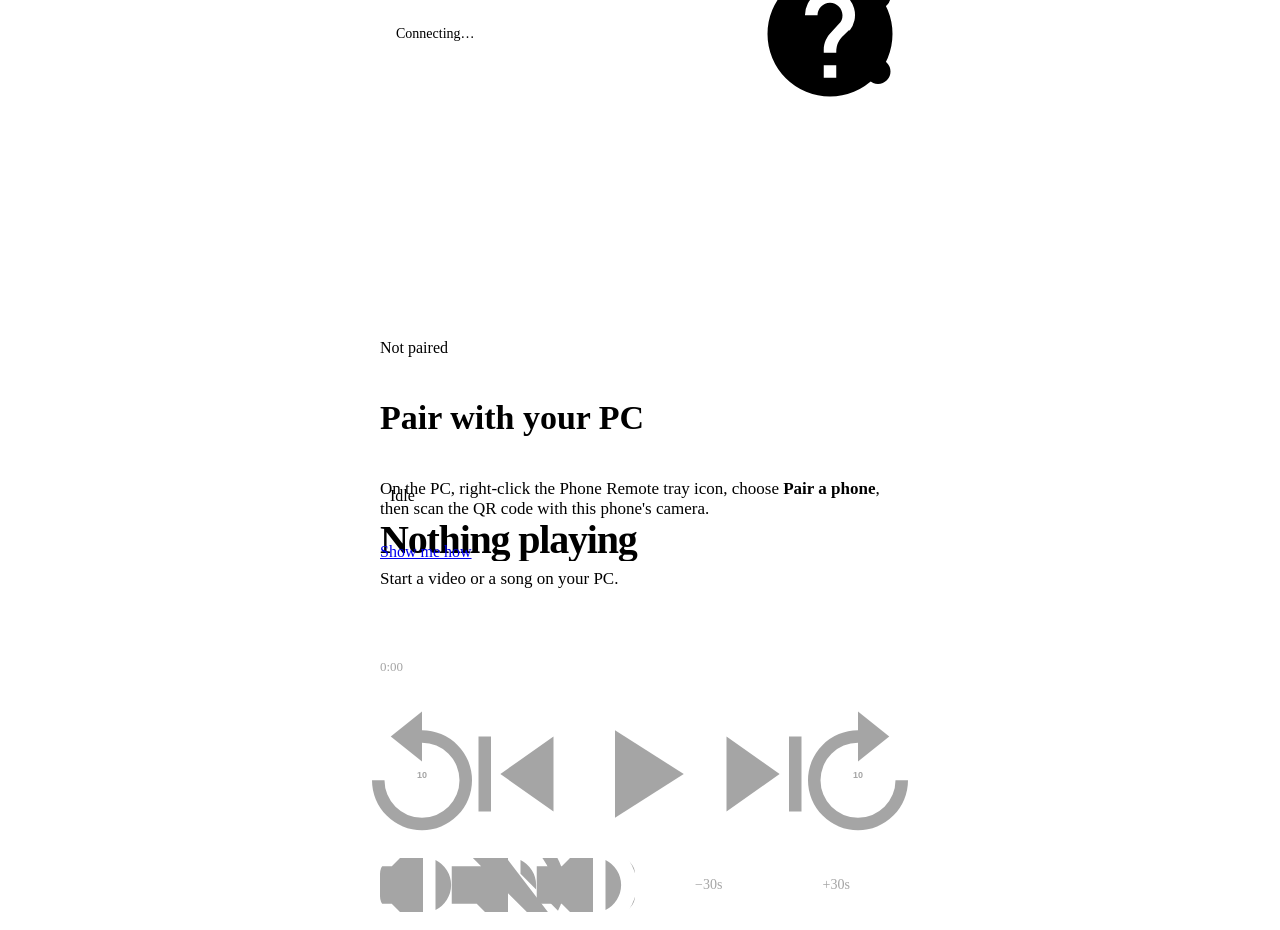
==== agent/web/index.html @ 9c072cfb "MPC-HC web-interface support (timeline, seek, play state), window-title names for audio-only players" ====
<!doctype html>
<html lang="en">
<head>
<meta charset="utf-8">
<meta name="viewport" content="width=device-width,initial-scale=1,viewport-fit=cover,user-scalable=no">
<meta name="theme-color" content="#15110e">
<title>Phone Remote</title>
<link rel="stylesheet" href="/base.css">
<style>
  html,body { height:100%; }
  body { display:flex; flex-direction:column; max-width:520px; margin:0 auto; user-select:none; touch-action:manipulation;
         padding:max(12px,env(safe-area-inset-top)) 22px max(18px,env(safe-area-inset-bottom)); }
  header { display:flex; align-items:center; justify-content:space-between; gap:8px; min-height:44px; }
  #status { display:flex; align-items:center; gap:8px; font-size:14px; font-weight:500; color:var(--ink-dim); min-width:0; }
  #status span:last-child { overflow:hidden; text-overflow:ellipsis; white-space:nowrap; }
  #dot { width:8px; height:8px; border-radius:50%; background:var(--bad); flex:none; transition:background .3s var(--ease); }
  #dot.on { background:var(--good); }
  .hdr-r { display:flex; gap:4px; align-items:center; }
  select { font:500 13px var(--font); background:var(--surface); color:var(--ink); border:0; border-radius:99px; padding:9px 12px; max-width:130px; }
  .ib { width:44px; height:44px; border-radius:50%; border:0; background:transparent; color:var(--ink-dim); display:grid; place-items:center; font-size:22px; text-decoration:none; }
  .ib:active { background:var(--surface); }

  .now { flex:1; display:flex; flex-direction:column; justify-content:flex-end; min-height:0; padding:8px 0 28px; }
  .app { display:flex; align-items:center; gap:10px; margin-bottom:14px; min-height:14px; }
  #title { font-size:clamp(30px,9vw,40px); font-weight:750; letter-spacing:-.03em; line-height:1.05; display:-webkit-box; -webkit-line-clamp:3; -webkit-box-orient:vertical; overflow:hidden; text-wrap:balance; }
  #artist { color:var(--ink-dim); margin-top:8px; font-size:17px; min-height:1.5em; overflow:hidden; text-overflow:ellipsis; white-space:nowrap; }
  .seek { margin-top:30px; }
  input[type=range] { -webkit-appearance:none; appearance:none; width:100%; height:30px; background:transparent; margin:0; }
  input[type=range]::-webkit-slider-runnable-track { height:4px; border-radius:4px; background:linear-gradient(to right,var(--accent) var(--p,0%),var(--surface-2) var(--p,0%)); }
  input[type=range]::-webkit-slider-thumb { -webkit-appearance:none; width:16px; height:16px; margin-top:-6px; border-radius:50%; background:var(--accent); border:0; transition:transform .15s var(--ease); }
  input[type=range]:active::-webkit-slider-thumb { transform:scale(1.35); }
  input[type=range]:disabled { opacity:.3; }
  .seek.none input, .seek.none .times { display:none; }
  #notl { display:none; color:var(--ink-dim); font-size:14px; padding:10px 0 14px; }
  .seek.none #notl { display:block; }
  .times { display:flex; justify-content:space-between; font-size:13px; color:var(--ink-dim); font-variant-numeric:tabular-nums; }

  .transport { display:grid; grid-template-columns:1fr 1fr 1.7fr 1fr 1fr; gap:10px; align-items:center; }
  .t { border:0; border-radius:20px; background:var(--surface); color:var(--ink); aspect-ratio:1; display:grid; place-items:center; font-size:24px; cursor:pointer; position:relative; transition:transform .12s var(--ease), background .15s var(--ease); }
  .t:active { transform:scale(.95); background:var(--surface-2); }
  .t .n { position:absolute; font-size:9px; font-weight:800; margin-top:2px; }
  .t.main { background:var(--accent); color:var(--on-accent); border-radius:50%; font-size:40px; }
  .t.main:active { background:var(--accent); filter:brightness(.92); }
  .tools { display:grid; grid-template-columns:1fr 1fr; gap:10px; margin-top:12px; }
  .grp { display:flex; background:var(--surface); border-radius:16px; overflow:hidden; }
  .grp button { flex:1; height:54px; border:0; background:transparent; color:var(--ink); font:600 14px var(--font); display:grid; place-items:center; font-size:20px; cursor:pointer; transition:background .15s var(--ease); }
  .grp button + button { border-left:1px solid var(--bg); }
  .grp button:active { background:var(--surface-2); }
  .grp button.txt { font-size:14px; }
  body.off .transport, body.off .tools, body.off .seek { opacity:.35; pointer-events:none; }
  .transport, .tools, .seek { transition:opacity .3s var(--ease); }

  #toast { position:fixed; left:50%; bottom:max(28px,env(safe-area-inset-bottom)); transform:translate(-50%,16px); background:var(--ink); color:var(--bg); padding:12px 18px; border-radius:14px; font-size:14px; font-weight:500; opacity:0; transition:.25s var(--ease); pointer-events:none; max-width:88vw; text-align:center; }
  #toast.show { opacity:1; transform:translate(-50%,0); }
  #menu { position:fixed; inset:0; display:none; background:rgba(10,7,4,.6); align-items:flex-end; justify-content:center; }
  #menu.show { display:flex; }
  .sheet { background:var(--surface); width:100%; max-width:520px; border-radius:26px 26px 0 0; padding:24px 22px max(24px,env(safe-area-inset-bottom)); animation:up .28s var(--ease); }
  @keyframes up { from { transform:translateY(30px); opacity:0; } }
  .sheet h3 { font-size:22px; } .sheet p { margin:4px 0 14px; color:var(--ink-dim); font-size:15px; }
  .sheet .btn { width:100%; justify-content:center; margin-top:8px; }
  .sheet .danger { color:var(--bad); }
  #gate { position:fixed; inset:0; background:var(--bg); display:none; flex-direction:column; justify-content:center; padding:32px 28px; gap:14px; max-width:520px; margin:0 auto; }
  #gate.show { display:flex; } #gate h2 { font-size:34px; } #gate p { color:var(--ink-dim); margin:0; font-size:17px; }
  #gate .btn { align-self:flex-start; margin-top:10px; }
</style>
</head>
<body class="off">
<svg width="0" height="0" style="position:absolute" aria-hidden="true">
  <symbol id="i-play" viewBox="0 0 24 24"><path d="M8 5v14l11-7z"/></symbol>
  <symbol id="i-pause" viewBox="0 0 24 24"><path d="M6 5h4v14H6zM14 5h4v14h-4z"/></symbol>
  <symbol id="i-prev" viewBox="0 0 24 24"><path d="M6 6h2v12H6zM9.5 12 18 18V6z"/></symbol>
  <symbol id="i-next" viewBox="0 0 24 24"><path d="M16 6h2v12h-2zM6 18l8.5-6L6 6z"/></symbol>
  <symbol id="i-back" viewBox="0 0 24 24"><path d="M12 5V2L7 6l5 4V7a6 6 0 1 1-6 6H4a8 8 0 1 0 8-8z"/></symbol>
  <symbol id="i-fwd" viewBox="0 0 24 24"><path d="M12 5V2l5 4-5 4V7a6 6 0 1 0 6 6h2a8 8 0 1 1-8-8z"/></symbol>
  <symbol id="i-volup" viewBox="0 0 24 24"><path d="M3 9v6h4l5 5V4L7 9zm13.5 3A4.5 4.5 0 0 0 14 8v8a4.5 4.5 0 0 0 2.5-4zM14 3.2v2.1a7 7 0 0 1 0 13.4v2.1a9 9 0 0 0 0-17.6z"/></symbol>
  <symbol id="i-voldn" viewBox="0 0 24 24"><path d="M3 9v6h4l5 5V4L7 9zm13.5 3A4.5 4.5 0 0 0 14 8v8a4.5 4.5 0 0 0 2.5-4z"/></symbol>
  <symbol id="i-mute" viewBox="0 0 24 24"><path d="M16.5 12A4.5 4.5 0 0 0 14 8v2.2l2.5 2.5c0-.2 0-.5 0-.7zM19 12c0 .9-.2 1.8-.5 2.6l1.5 1.5A9 9 0 0 0 21 12a9 9 0 0 0-7-8.8v2.1A7 7 0 0 1 19 12zM4.3 3 3 4.3 7.7 9H3v6h4l5 5v-6.7l4.2 4.2c-.7.5-1.4.9-2.2 1.1v2.1a9 9 0 0 0 3.6-1.8l2 2 1.3-1.3L12 8zM12 4 9.9 6.1 12 8.2z"/></symbol>
  <symbol id="i-help" viewBox="0 0 24 24"><path d="M12 2a10 10 0 1 0 0 20 10 10 0 0 0 0-20zm1 17h-2v-2h2zm2.100-7.700-.9.9c-.7.7-1.200 1.300-1.200 2.800h-2v-.5c0-1.100.5-2.100 1.200-2.800l1.200-1.300c.4-.3.600-.8.600-1.400 0-1.100-.9-2-2-2s-2 .9-2 2H8a4 4 0 1 1 7.100 2.500z"/></symbol>
  <symbol id="i-more" viewBox="0 0 24 24"><path d="M12 8a2 2 0 1 0 0-4 2 2 0 0 0 0 4zm0 2a2 2 0 1 0 0 4 2 2 0 0 0 0-4zm0 6a2 2 0 1 0 0 4 2 2 0 0 0 0-4z"/></symbol>
</svg>

<header>
  <div id="status"><span id="dot"></span><span id="stxt">Connecting…</span></div>
  <div class="hdr-r">
    <select id="players" aria-label="Player" style="display:none"></select>
    <a class="ib" href="/guide" aria-label="Guide"><svg class="i"><use href="#i-help"/></svg></a>
    <button class="ib" id="more" aria-label="Menu"><svg class="i"><use href="#i-more"/></svg></button>
  </div>
</header>

<section class="now">
  <div class="app"><span class="eq" id="eq"><i></i><i></i><i></i><i></i></span><span class="kicker" id="app">Idle</span></div>
  <div id="title">Nothing playing</div>
  <div id="artist">Start a video or a song on your PC.</div>
  <div class="seek" id="seek">
    <div id="notl">This app does not share progress.</div>
    <input id="bar" type="range" min="0" max="1" value="0" step="1" disabled aria-label="Seek">
    <div class="times"><span id="cur">0:00</span><span id="dur"></span></div>
  </div>
</section>

<div class="transport">
  <button class="t" data-c="seek" data-d="-10" aria-label="Back 10 seconds"><svg class="i"><use href="#i-back"/></svg><span class="n">10</span></button>
  <button class="t" data-c="prev" aria-label="Previous"><svg class="i"><use href="#i-prev"/></svg></button>
  <button class="t main" id="pp" data-c="play_pause" aria-label="Play or pause"><svg class="i"><use href="#i-play"/></svg></button>
  <button class="t" data-c="next" aria-label="Next"><svg class="i"><use href="#i-next"/></svg></button>
  <button class="t" data-c="seek" data-d="10" aria-label="Forward 10 seconds"><svg class="i"><use href="#i-fwd"/></svg><span class="n">10</span></button>
</div>
<div class="tools">
  <div class="grp">
    <button data-c="volume" data-d="-2" data-repeat aria-label="Volume down"><svg class="i"><use href="#i-voldn"/></svg></button>
    <button data-c="mute" aria-label="Mute"><svg class="i"><use href="#i-mute"/></svg></button>
    <button data-c="volume" data-d="2" data-repeat aria-label="Volume up"><svg class="i"><use href="#i-volup"/></svg></button>
  </div>
  <div class="grp">
    <button class="txt" data-c="seek" data-d="-30" aria-label="Back 30 seconds">−30s</button>
    <button class="txt" data-c="seek" data-d="30" aria-label="Forward 30 seconds">+30s</button>
  </div>
</div>

<div id="toast" role="status"></div>
<div id="menu"><div class="sheet">
  <h3 id="mhost">This PC</h3><p>Connected over your local network. <span id="mver"></span></p>
  <a class="btn" href="/guide" style="width:100%;justify-content:center">Guide: how it works</a>
  <button class="btn" id="reconnect">Reconnect</button>
  <button class="btn danger" id="forget">Forget this PC</button>
  <button class="btn" id="close">Close</button>
</div></div>
<div id="gate">
  <span class="kicker">Not paired</span>
  <h2>Pair with your PC</h2>
  <p>On the PC, right-click the Phone Remote tray icon, choose <b>Pair a phone</b>, then scan the QR code with this phone's camera.</p>
  <a class="btn primary" href="/guide">Show me how</a>
</div>

<script>
(() => {
  const $ = id => document.getElementById(id);
  const KEY = 'pr.token';
  let token = null;
  try {
    const m = /[#&]k=([^&]+)/.exec(location.hash);
    if (m) { localStorage.setItem(KEY, m[1]); history.replaceState(null, '', location.pathname); }
    token = localStorage.getItem(KEY);
  } catch (e) {}
  if (!token) { $('gate').classList.add('show'); return; }

  let rejected = false, ws, state = null, recvAt = 0, retry = 500, seeking = false, hb, toastT;
  const fmt = ms => { const s = Math.max(0, Math.floor(ms / 1000)); const h = Math.floor(s / 3600);
    const m = Math.floor(s % 3600 / 60), x = String(s % 60).padStart(2, '0');
    return h ? `${h}:${String(m).padStart(2,'0')}:${x}` : `${m}:${x}`; };
  const cur = () => state && state.players.find(p => p.id === state.current);
  const buzz = n => navigator.vibrate && navigator.vibrate(n);
  const toast = t => { const el = $('toast'); el.textContent = t; el.classList.add('show'); clearTimeout(toastT); toastT = setTimeout(() => el.classList.remove('show'), 2600); };
  const setStatus = (on, t) => { $('dot').classList.toggle('on', on); $('stxt').textContent = t; document.body.classList.toggle('off', !on); };
  const setIcon = (btn, id) => btn.querySelector('use').setAttribute('href', '#' + id);

  function connect() {
    setStatus(false, 'Connecting…');
    ws = new WebSocket(`ws://${location.host}/ws`);
    ws.onopen = () => ws.send(JSON.stringify({ t: 'auth', token }));
    ws.onmessage = e => {
      const m = JSON.parse(e.data);
      if (m.t === 'auth') {
        if (m.ok) { retry = 500; clearInterval(hb); hb = setInterval(() => send({ t: 'ping' }), 15000); }
        else {
          // Only a wrong secret unpairs; a lockout is temporary and must not wipe a valid pairing.
          rejected = true;
          if (m.err === 'bad token') { $('gate').classList.add('show'); localStorage.removeItem(KEY); }
          else setStatus(false, 'Locked out, retry in a minute');
          ws.close();
        }
      } else if (m.t === 'state') { state = m; recvAt = performance.now(); setStatus(true, m.host); render(true); }
      else if (m.t === 'ack' && !m.ok) { buzz(80); toast(m.err || 'That did not work'); }
    };
    ws.onclose = () => {
      clearInterval(hb);
      if (rejected) { rejected = false; if ($('gate').classList.contains('show')) return; retry = 60000; }
      else setStatus(false, 'Reconnecting…');
      setTimeout(connect, retry); retry = Math.min(retry * 1.6, 5000);
    };
    ws.onerror = () => ws.close();
  }
  const send = o => ws && ws.readyState === 1 && ws.send(JSON.stringify(o));

  function render(full) {
    const p = cur();
    if (full) {
      const sel = $('players');
      const ids = state.players.map(pl => pl.id).join('|');
      if (sel.dataset.ids !== ids) {   // rebuilding every push would close the open dropdown
        sel.dataset.ids = ids;
        sel.innerHTML = '';
        state.players.forEach(pl => { const o = document.createElement('option'); o.value = pl.id; o.textContent = pl.app; sel.appendChild(o); });
      }
      if (document.activeElement !== sel && state.current) sel.value = state.current;
      sel.style.display = state.players.length > 1 ? '' : 'none';
      $('title').textContent = p ? (p.title || p.app) : 'Nothing playing';
      $('artist').textContent = p ? p.artist : 'Start a video or a song on your PC.';
      $('app').textContent = p ? p.app + (p.playing ? ' · playing' : ' · paused') : 'Idle';
      $('eq').classList.toggle('on', !!(p && p.playing));
      setIcon($('pp'), p && p.playing ? 'i-pause' : 'i-play');
      $('bar').disabled = !p || !p.can_seek;
      $('bar').max = p ? Math.max(1, p.dur_ms) : 1;
      $('dur').textContent = p && p.dur_ms > 0 ? fmt(p.dur_ms) : '';
      $('seek').classList.toggle('none', !!p && !p.can_seek && p.dur_ms === 0);
      $('mhost').textContent = state.host;
      $('mver').textContent = 'Agent v' + (state.version || '?');
    }
    if (p && !seeking) {
      const pos = Math.min(p.dur_ms, p.pos_ms + (p.playing ? performance.now() - recvAt : 0));
      $('bar').value = pos; $('cur').textContent = fmt(pos);
      $('bar').style.setProperty('--p', p.dur_ms > 0 ? (100 * pos / p.dur_ms) + '%' : '0%');
    } else if (!p) { $('bar').value = 0; $('cur').textContent = '0:00'; $('bar').style.setProperty('--p', '0%'); }
  }
  setInterval(() => state && render(false), 250);

  // Buttons; volume repeats while held.
  let rep;
  const fire = b => {
    buzz(15);
    const c = b.dataset.c, d = +b.dataset.d;
    if (c === 'seek') send({ t: 'cmd', c: 'seek_rel', d });
    else if (c === 'volume') send({ t: 'cmd', c: 'volume', d });
    else send({ t: 'cmd', c });
  };
  document.addEventListener('pointerdown', e => {
    const b = e.target.closest('button[data-c]'); if (!b) return;
    fire(b);
    if (b.hasAttribute('data-repeat')) { clearInterval(rep); rep = setTimeout(() => { rep = setInterval(() => fire(b), 140); }, 350); }
  });
  ['pointerup', 'pointercancel', 'pointerleave'].forEach(ev => document.addEventListener(ev, () => { clearTimeout(rep); clearInterval(rep); }));

  $('players').onchange = e => send({ t: 'cmd', c: 'select', id: e.target.value });
  const bar = $('bar');
  bar.oninput = () => { seeking = true; $('cur').textContent = fmt(+bar.value); bar.style.setProperty('--p', (100 * bar.value / bar.max) + '%'); };
  bar.onchange = () => { send({ t: 'cmd', c: 'seek_abs', pos_ms: +bar.value }); setTimeout(() => seeking = false, 700); };

  $('more').onclick = () => $('menu').classList.add('show');
  $('close').onclick = () => $('menu').classList.remove('show');
  $('menu').onclick = e => { if (e.target.id === 'menu') $('menu').classList.remove('show'); };
  $('reconnect').onclick = () => { $('menu').classList.remove('show'); if (ws) ws.close(); };
  $('forget').onclick = () => { localStorage.removeItem(KEY); location.reload(); };
  document.addEventListener('visibilitychange', () => { if (!document.hidden && ws && ws.readyState > 1) connect(); });
  connect();
})();
</script>
</body>
</html>
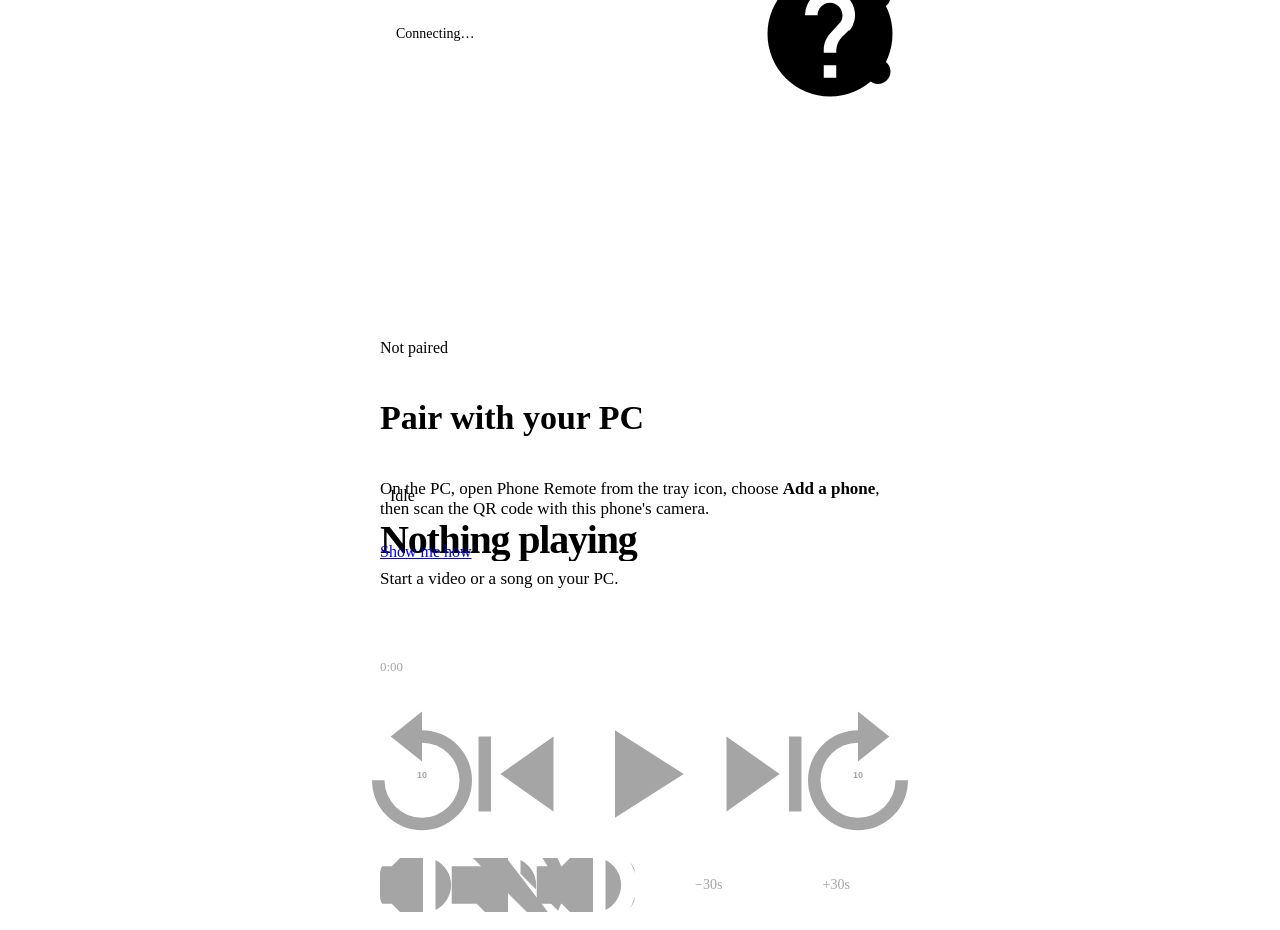
==== commit a4879c7e: "Phase A: per-phone keys with PC approval, desktop dashboard (app-style window), loopback hardening, " ====
--- a/agent/web/index.html
+++ b/agent/web/index.html
@@ -127,25 +127,41 @@
   <button class="btn" id="close">Close</button>
 </div></div>
 <div id="gate">
-  <span class="kicker">Not paired</span>
-  <h2>Pair with your PC</h2>
-  <p>On the PC, right-click the Phone Remote tray icon, choose <b>Pair a phone</b>, then scan the QR code with this phone's camera.</p>
+  <span class="kicker" id="gk">Not paired</span>
+  <h2 id="gh">Pair with your PC</h2>
+  <p id="gp">On the PC, open Phone Remote from the tray icon, choose <b>Add a phone</b>, then scan the QR code with this phone's camera.</p>
   <a class="btn primary" href="/guide">Show me how</a>
 </div>
 
 <script>
 (() => {
   const $ = id => document.getElementById(id);
-  const KEY = 'pr.token';
-  let token = null;
+  // ---- identity: this phone's id + its own key (once the PC owner has approved it) ----
+  const rnd = () => Array.from(crypto.getRandomValues(new Uint8Array(9)), b => b.toString(36).padStart(2, '0')).join('');
+  const q = {};
+  (location.hash.slice(1).split('&')).forEach(kv => { const i = kv.indexOf('='); if (i > 0) q[kv.slice(0, i)] = decodeURIComponent(kv.slice(i + 1)); });
+  const bridge = window.AndroidBridge;
+  let retryNow = false, legacy = null, deviceId = null, token = null, pairCode = null, triedLegacy = false;
+  const ua = navigator.userAgent, model = (/Android [\d.]+; ([^)]+)\)/.exec(ua) || [])[1];
+  const deviceName = q.dn || (model && model.replace(/ Build.*/, '')) || (/iPhone|iPad/.test(ua) ? 'iPhone' : 'Browser');
   try {
-    const m = /[#&]k=([^&]+)/.exec(location.hash);
-    if (m) { localStorage.setItem(KEY, m[1]); history.replaceState(null, '', location.pathname); }
-    token = localStorage.getItem(KEY);
+    deviceId = q.dev || localStorage.getItem('pr.dev');
+    if (!deviceId) { deviceId = rnd(); }
+    localStorage.setItem('pr.dev', deviceId);
+    if (q.k && q.mode === 'auth') token = q.k;
+    else if (q.k) pairCode = q.k;
+    else token = localStorage.getItem('pr.tok');
+    if (!token && !pairCode) token = localStorage.getItem('pr.tok');
+    if (q.k) history.replaceState(null, '', location.pathname);
   } catch (e) {}
-  if (!token) { $('gate').classList.add('show'); return; }
-
-  let rejected = false, ws, state = null, recvAt = 0, retry = 500, seeking = false, hb, toastT;
+  const showGate = (k, h, p) => { $('gk').textContent = k; $('gh').textContent = h; $('gp').textContent = p; $('gate').classList.add('show'); };
+  if (!token && !pairCode) {
+    // Browsers paired before per-phone keys stored the shared key under these names.
+    try { legacy = localStorage.getItem('pr.legacy') || localStorage.getItem('pr.token'); } catch (e) {}
+  }
+  if (!token && !pairCode && !legacy) { $('gate').classList.add('show'); return; }
+
+  let lastMsg = 0, rejected = false, ws, state = null, recvAt = 0, retry = 500, seeking = false, hb, toastT;
   const fmt = ms => { const s = Math.max(0, Math.floor(ms / 1000)); const h = Math.floor(s / 3600);
     const m = Math.floor(s % 3600 / 60), x = String(s % 60).padStart(2, '0');
     return h ? `${h}:${String(m).padStart(2,'0')}:${x}` : `${m}:${x}`; };
@@ -158,16 +174,34 @@
   function connect() {
     setStatus(false, 'Connecting…');
     ws = new WebSocket(`ws://${location.host}/ws`);
-    ws.onopen = () => ws.send(JSON.stringify({ t: 'auth', token }));
+    ws.onopen = () => ws.send(JSON.stringify(legacy ? { t: 'auth', token: legacy } : token ? { t: 'auth', token, device: deviceId } : { t: 'pair', code: pairCode, device: deviceId, name: deviceName }));
     ws.onmessage = e => {
+      lastMsg = performance.now();
       const m = JSON.parse(e.data);
-      if (m.t === 'auth') {
-        if (m.ok) { retry = 500; clearInterval(hb); hb = setInterval(() => send({ t: 'ping' }), 15000); }
+      if (m.t === 'pair') {
+        if (m.status === 'pending') showGate('Waiting for approval', 'Check your PC', `Allow “${deviceName}” in the Phone Remote window on your PC.`);
+        else if (m.status === 'approved') {
+          token = m.device_token; pairCode = null;
+          try { localStorage.setItem('pr.tok', token); } catch (e) {}
+          if (bridge && bridge.onPaired) bridge.onPaired(token, deviceId);
+          $('gate').classList.remove('show');
+        } else if (m.status === 'denied') { rejected = true; showGate('Declined', 'Not allowed', 'The PC owner declined this phone. Scan the QR code again to retry.'); }
+        else if (m.status === 'expired') { rejected = true; showGate('Code expired', 'Get a fresh code', 'Open Add a phone on the PC for a new QR code, then scan it.'); }
+        else if (m.status === 'bad_code') {
+          // Phones paired before per-phone keys hold the old shared key; try it once.
+          if (!triedLegacy && pairCode) { triedLegacy = true; legacy = pairCode; pairCode = null; retryNow = true; }
+          else { rejected = true; showGate('Not valid', 'That code did not work', 'Scan the QR code shown on the PC again.'); }
+        }
+      } else if (m.t === 'auth') {
+        if (m.ok) { retry = 500; if (legacy) { try { localStorage.setItem('pr.legacy', legacy); } catch (e) {} } clearInterval(hb); hb = setInterval(() => send({ t: 'ping' }), 15000); $('gate').classList.remove('show'); }
         else {
-          // Only a wrong secret unpairs; a lockout is temporary and must not wipe a valid pairing.
+          // Only a wrong or removed key unpairs; a lockout is temporary and must not wipe a valid pairing.
           rejected = true;
-          if (m.err === 'bad token') { $('gate').classList.add('show'); localStorage.removeItem(KEY); }
-          else setStatus(false, 'Locked out, retry in a minute');
+          if (m.err === 'bad token' || m.err === 'revoked') {
+            try { localStorage.removeItem('pr.tok'); } catch (e) {}
+            if (bridge && bridge.onRevoked) bridge.onRevoked();
+            showGate('Not paired', 'This phone was removed', 'Scan the QR code on the PC again to reconnect.');
+          } else setStatus(false, 'Locked out, retry in a minute');
           ws.close();
         }
       } else if (m.t === 'state') { state = m; recvAt = performance.now(); setStatus(true, m.host); render(true); }
@@ -175,12 +209,19 @@
     };
     ws.onclose = () => {
       clearInterval(hb);
+      if (retryNow) { retryNow = false; setTimeout(connect, 0); return; }
       if (rejected) { rejected = false; if ($('gate').classList.contains('show')) return; retry = 60000; }
       else setStatus(false, 'Reconnecting…');
       setTimeout(connect, retry); retry = Math.min(retry * 1.6, 5000);
     };
     ws.onerror = () => ws.close();
   }
+  // The agent pushes state every second. Silence means the socket died without telling us
+  // (phone asleep, Wi-Fi roam, tab frozen), so drop it and reconnect.
+  const revive = () => { if (!ws || ws.readyState > 1) connect(); else if (performance.now() - lastMsg > 5000) ws.close(); };
+  setInterval(() => { if (!document.hidden) revive(); }, 2000);
+  addEventListener('online', revive);
+  addEventListener('pageshow', revive);
   const send = o => ws && ws.readyState === 1 && ws.send(JSON.stringify(o));
 
   function render(full) {
@@ -240,8 +281,8 @@
   $('close').onclick = () => $('menu').classList.remove('show');
   $('menu').onclick = e => { if (e.target.id === 'menu') $('menu').classList.remove('show'); };
   $('reconnect').onclick = () => { $('menu').classList.remove('show'); if (ws) ws.close(); };
-  $('forget').onclick = () => { localStorage.removeItem(KEY); location.reload(); };
-  document.addEventListener('visibilitychange', () => { if (!document.hidden && ws && ws.readyState > 1) connect(); });
+  $('forget').onclick = () => { ['pr.tok', 'pr.legacy', 'pr.token'].forEach(k => localStorage.removeItem(k)); location.reload(); };
+  document.addEventListener('visibilitychange', () => { if (!document.hidden) revive(); });
   connect();
 })();
 </script>
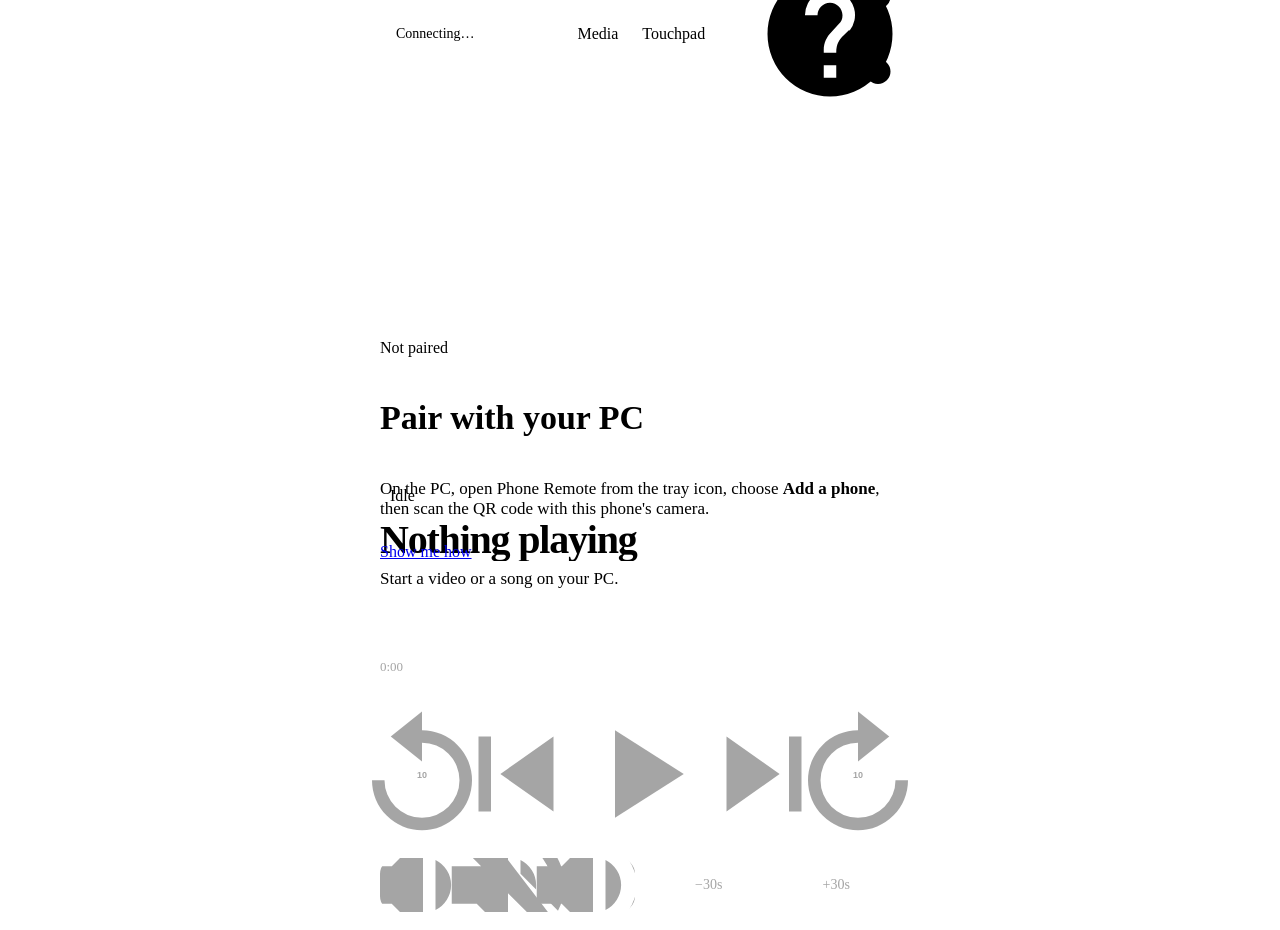
==== commit b2436061: "Mouse and keyboard over Wi-Fi: shared touchpad/keyboard UI, agent SendInput commands, per-phone perm" ====
--- a/agent/web/index.html
+++ b/agent/web/index.html
@@ -6,6 +6,7 @@
 <meta name="theme-color" content="#15110e">
 <title>Phone Remote</title>
 <link rel="stylesheet" href="/base.css">
+<link rel="stylesheet" href="/pad.css">
 <style>
   html,body { height:100%; }
   body { display:flex; flex-direction:column; max-width:520px; margin:0 auto; user-select:none; touch-action:manipulation;
@@ -16,6 +17,16 @@
   #dot { width:8px; height:8px; border-radius:50%; background:var(--bad); flex:none; transition:background .3s var(--ease); }
   #dot.on { background:var(--good); }
   .hdr-r { display:flex; gap:4px; align-items:center; }
+  .seg { display:inline-flex; background:var(--surface); border-radius:99px; padding:3px; }
+  .seg button { font:600 13px var(--font); border:0; background:transparent; color:var(--ink-dim); padding:7px 12px; border-radius:99px; cursor:pointer; }
+  .seg button.on { background:var(--surface-2); color:var(--ink); }
+  #media { display:flex; flex-direction:column; flex:1; min-height:0; }
+  #touch { display:none; flex:1; min-height:0; flex-direction:column; padding-bottom:4px; }
+  #touchHost { flex:1; min-height:0; }
+  body.touchmode #media { display:none; } body.touchmode #touch { display:flex; }
+  body.off #touch { opacity:.35; pointer-events:none; }
+  #noInput { display:none; margin:auto 0; text-align:left; } #noInput h2 { font-size:26px; margin-bottom:8px; } #noInput p { color:var(--ink-dim); margin:0; }
+  body.noinput #touchHost { display:none; } body.noinput #noInput { display:block; }
   select { font:500 13px var(--font); background:var(--surface); color:var(--ink); border:0; border-radius:99px; padding:9px 12px; max-width:130px; }
   .ib { width:44px; height:44px; border-radius:50%; border:0; background:transparent; color:var(--ink-dim); display:grid; place-items:center; font-size:22px; text-decoration:none; }
   .ib:active { background:var(--surface); }
@@ -81,6 +92,7 @@
 
 <header>
   <div id="status"><span id="dot"></span><span id="stxt">Connecting…</span></div>
+  <div class="seg" id="tabs"><button data-v="media" class="on">Media</button><button data-v="touch">Touchpad</button></div>
   <div class="hdr-r">
     <select id="players" aria-label="Player" style="display:none"></select>
     <a class="ib" href="/guide" aria-label="Guide"><svg class="i"><use href="#i-help"/></svg></a>
@@ -88,6 +100,7 @@
   </div>
 </header>
 
+<div id="media">
 <section class="now">
   <div class="app"><span class="eq" id="eq"><i></i><i></i><i></i><i></i></span><span class="kicker" id="app">Idle</span></div>
   <div id="title">Nothing playing</div>
@@ -116,6 +129,13 @@
     <button class="txt" data-c="seek" data-d="-30" aria-label="Back 30 seconds">−30s</button>
     <button class="txt" data-c="seek" data-d="30" aria-label="Forward 30 seconds">+30s</button>
   </div>
+</div>
+
+</div>
+
+<div id="touch">
+  <div id="touchHost"></div>
+  <div id="noInput"><span class="kicker">Turned off</span><h2>Mouse and keyboard are off</h2><p>Switch them on for this phone in the PC app: Phones, then “Mouse &amp; keyboard”.</p></div>
 </div>
 
 <div id="toast" role="status"></div>
@@ -133,6 +153,7 @@
   <a class="btn primary" href="/guide">Show me how</a>
 </div>
 
+<script src="/pad.js"></script>
 <script>
 (() => {
   const $ = id => document.getElementById(id);
@@ -141,7 +162,7 @@
   const q = {};
   (location.hash.slice(1).split('&')).forEach(kv => { const i = kv.indexOf('='); if (i > 0) q[kv.slice(0, i)] = decodeURIComponent(kv.slice(i + 1)); });
   const bridge = window.AndroidBridge;
-  let retryNow = false, legacy = null, deviceId = null, token = null, pairCode = null, triedLegacy = false;
+  let inputOk = false, padMounted = false, retryNow = false, legacy = null, deviceId = null, token = null, pairCode = null, triedLegacy = false;
   const ua = navigator.userAgent, model = (/Android [\d.]+; ([^)]+)\)/.exec(ua) || [])[1];
   const deviceName = q.dn || (model && model.replace(/ Build.*/, '')) || (/iPhone|iPad/.test(ua) ? 'iPhone' : 'Browser');
   try {
@@ -193,7 +214,7 @@
           else { rejected = true; showGate('Not valid', 'That code did not work', 'Scan the QR code shown on the PC again.'); }
         }
       } else if (m.t === 'auth') {
-        if (m.ok) { retry = 500; if (legacy) { try { localStorage.setItem('pr.legacy', legacy); } catch (e) {} } clearInterval(hb); hb = setInterval(() => send({ t: 'ping' }), 15000); $('gate').classList.remove('show'); }
+        if (m.ok) { inputOk = !!m.input; document.body.classList.toggle('noinput', !inputOk); retry = 500; if (legacy) { try { localStorage.setItem('pr.legacy', legacy); } catch (e) {} } clearInterval(hb); hb = setInterval(() => send({ t: 'ping' }), 15000); $('gate').classList.remove('show'); }
         else {
           // Only a wrong or removed key unpairs; a lockout is temporary and must not wipe a valid pairing.
           rejected = true;
@@ -277,6 +298,22 @@
   bar.oninput = () => { seeking = true; $('cur').textContent = fmt(+bar.value); bar.style.setProperty('--p', (100 * bar.value / bar.max) + '%'); };
   bar.onchange = () => { send({ t: 'cmd', c: 'seek_abs', pos_ms: +bar.value }); setTimeout(() => seeking = false, 700); };
 
+  // ---- Media | Touchpad ----
+  const padApi = {
+    move: (dx, dy) => send({ t: 'cmd', c: 'mouse_move', dx, dy }),
+    button: (button, action) => send({ t: 'cmd', c: 'mouse_button', button, action }),
+    scroll: (dx, dy) => send({ t: 'cmd', c: 'scroll', dx, dy }),
+    text: s => send({ t: 'cmd', c: 'text', s }),
+    key: (name, mods) => send({ t: 'cmd', c: 'key', name, mods: mods || [] }),
+  };
+  function showView(v) {
+    document.body.classList.toggle('touchmode', v === 'touch');
+    document.querySelectorAll('#tabs button').forEach(b => b.classList.toggle('on', b.dataset.v === v));
+    if (v === 'touch' && !padMounted) { padMounted = true; window.mountPad($('touchHost'), padApi, {}); }
+    buzz(10);
+  }
+  document.querySelectorAll('#tabs button').forEach(b => b.onclick = () => showView(b.dataset.v));
+
   $('more').onclick = () => $('menu').classList.add('show');
   $('close').onclick = () => $('menu').classList.remove('show');
   $('menu').onclick = e => { if (e.target.id === 'menu') $('menu').classList.remove('show'); };
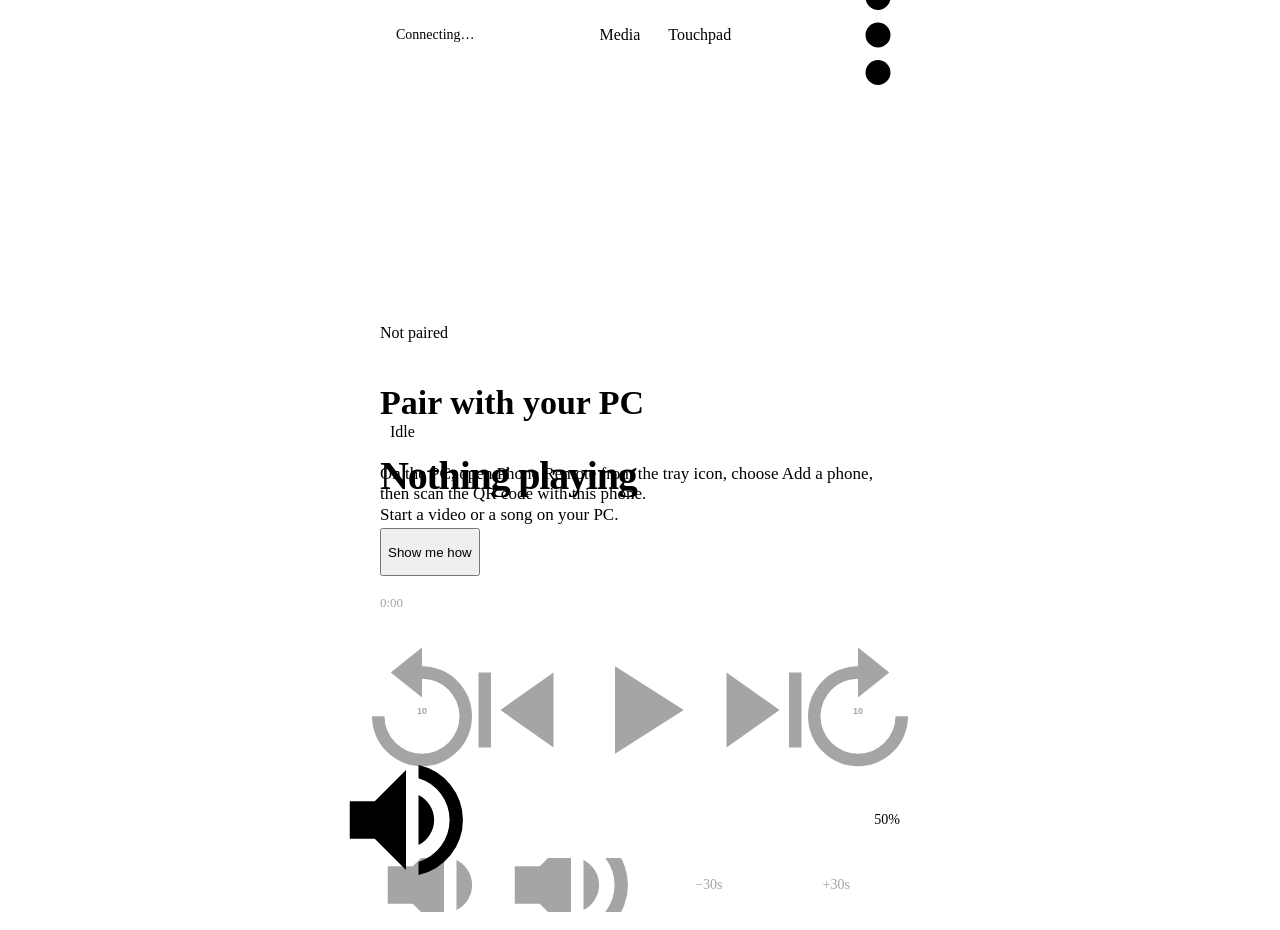
==== commit 95b20901: "UX pass: theme system (system/dark/light), one shell, settings page, instant feedback, real volume l" ====
--- a/agent/web/index.html
+++ b/agent/web/index.html
@@ -7,6 +7,7 @@
 <title>Phone Remote</title>
 <link rel="stylesheet" href="/base.css">
 <link rel="stylesheet" href="/pad.css">
+<script src="/settings.js"></script>
 <style>
   html,body { height:100%; }
   body { display:flex; flex-direction:column; max-width:520px; margin:0 auto; user-select:none; touch-action:manipulation;
@@ -18,7 +19,7 @@
   #dot.on { background:var(--good); }
   .hdr-r { display:flex; gap:4px; align-items:center; }
   .seg { display:inline-flex; background:var(--surface); border-radius:99px; padding:3px; }
-  .seg button { font:600 13px var(--font); border:0; background:transparent; color:var(--ink-dim); padding:7px 12px; border-radius:99px; cursor:pointer; }
+  .seg button { font:600 13px var(--font); border:0; background:transparent; color:var(--ink-dim); padding:7px 14px; min-height:40px; border-radius:99px; cursor:pointer; }
   .seg button.on { background:var(--surface-2); color:var(--ink); }
   #media { display:flex; flex-direction:column; flex:1; min-height:0; }
   #touch { display:none; flex:1; min-height:0; flex-direction:column; padding-bottom:4px; }
@@ -73,6 +74,27 @@
   #gate { position:fixed; inset:0; background:var(--bg); display:none; flex-direction:column; justify-content:center; padding:32px 28px; gap:14px; max-width:520px; margin:0 auto; }
   #gate.show { display:flex; } #gate h2 { font-size:34px; } #gate p { color:var(--ink-dim); margin:0; font-size:17px; }
   #gate .btn { align-self:flex-start; margin-top:10px; }
+
+  .appOnly { display:none; } body.inapp .appOnly { display:inline-flex; }
+  .banner { display:none; background:var(--surface); border-radius:16px; padding:12px 14px; margin:4px 0 6px; gap:10px; flex-direction:column; font-size:14px; }
+  .banner.show { display:flex; animation:in .25s var(--ease); } @keyframes in { from { opacity:0; transform:translateY(-6px); } }
+  .banner .acts { display:flex; gap:8px; flex-wrap:wrap; } .btn.small { padding:9px 14px; font-size:14px; min-height:44px; }
+  .now { position:relative; }
+  .badge { position:absolute; right:0; top:30%; font-size:34px; font-weight:800; letter-spacing:-.03em; color:var(--accent); opacity:0; transform:translateY(8px); pointer-events:none; font-variant-numeric:tabular-nums; }
+  .badge.show { animation:pop .9s var(--ease) forwards; }
+  @keyframes pop { 0% { opacity:0; transform:translateY(10px); } 15% { opacity:1; transform:translateY(0); } 70% { opacity:1; } 100% { opacity:0; transform:translateY(-6px); } }
+  .volrow { display:flex; align-items:center; gap:12px; margin-top:12px; }
+  .vb { width:52px; height:52px; border:0; border-radius:16px; background:var(--surface); color:var(--ink); display:grid; place-items:center; font-size:22px; flex:none; cursor:pointer; transition:background .15s var(--ease),transform .12s var(--ease); }
+  .vb:active { transform:scale(.94); background:var(--surface-2); } .vb[aria-pressed=true] { background:var(--accent); color:var(--on-accent); }
+  .volrow input[type=range] { -webkit-appearance:none; appearance:none; flex:1; height:32px; background:transparent; margin:0; }
+  .volrow input[type=range]::-webkit-slider-runnable-track { height:4px; border-radius:4px; background:linear-gradient(to right,var(--accent) var(--p,0%),var(--surface-2) var(--p,0%)); }
+  .volrow input[type=range]::-webkit-slider-thumb { -webkit-appearance:none; width:20px; height:20px; margin-top:-8px; border-radius:50%; background:var(--accent); border:0; }
+  .volval { width:3em; text-align:right; font-variant-numeric:tabular-nums; color:var(--ink-dim); font-size:14px; }
+  #gate .spin { display:none; width:28px; height:28px; border-radius:50%; border:3px solid var(--surface-2); border-top-color:var(--accent); animation:spin .9s linear infinite; }
+  #gate.busy .spin { display:block; } @keyframes spin { to { transform:rotate(360deg); } }
+  #gate .btn { align-self:flex-start; min-height:48px; }
+  #gate .btn[hidden] { display:none; }
+  @media (prefers-reduced-motion:reduce) { .badge.show, .banner.show, #gate .spin { animation:none; } .badge.show { opacity:1; } }
 </style>
 </head>
 <body class="off">
@@ -95,13 +117,14 @@
   <div class="seg" id="tabs"><button data-v="media" class="on">Media</button><button data-v="touch">Touchpad</button></div>
   <div class="hdr-r">
     <select id="players" aria-label="Player" style="display:none"></select>
-    <a class="ib" href="/guide" aria-label="Guide"><svg class="i"><use href="#i-help"/></svg></a>
     <button class="ib" id="more" aria-label="Menu"><svg class="i"><use href="#i-more"/></svg></button>
   </div>
 </header>
+<div class="banner" id="banner" role="alert"><span id="bText"></span><div class="acts"><button class="btn small" id="bTry">Try again</button><button class="btn small" id="bBt" hidden>Use Bluetooth</button><button class="btn small" id="bSw" hidden>Switch PC</button></div></div>
 
 <div id="media">
 <section class="now">
+  <div class="badge" id="badge" aria-live="polite"></div>
   <div class="app"><span class="eq" id="eq"><i></i><i></i><i></i><i></i></span><span class="kicker" id="app">Idle</span></div>
   <div id="title">Nothing playing</div>
   <div id="artist">Start a video or a song on your PC.</div>
@@ -113,24 +136,27 @@
 </section>
 
 <div class="transport">
-  <button class="t" data-c="seek" data-d="-10" aria-label="Back 10 seconds"><svg class="i"><use href="#i-back"/></svg><span class="n">10</span></button>
+  <button class="t" data-c="seek" data-sign="-1" data-d="-10" data-repeat aria-label="Back 10 seconds"><svg class="i"><use href="#i-back"/></svg><span class="n">10</span></button>
   <button class="t" data-c="prev" aria-label="Previous"><svg class="i"><use href="#i-prev"/></svg></button>
   <button class="t main" id="pp" data-c="play_pause" aria-label="Play or pause"><svg class="i"><use href="#i-play"/></svg></button>
   <button class="t" data-c="next" aria-label="Next"><svg class="i"><use href="#i-next"/></svg></button>
-  <button class="t" data-c="seek" data-d="10" aria-label="Forward 10 seconds"><svg class="i"><use href="#i-fwd"/></svg><span class="n">10</span></button>
+  <button class="t" data-c="seek" data-sign="1" data-d="10" data-repeat aria-label="Forward 10 seconds"><svg class="i"><use href="#i-fwd"/></svg><span class="n">10</span></button>
+</div>
+<div class="volrow" id="volRow" hidden>
+  <button class="vb" id="muteBtn" data-c="mute" aria-pressed="false" aria-label="Mute"><svg class="i"><use href="#i-volup"/></svg></button>
+  <input id="vol" type="range" min="0" max="100" step="1" value="50" aria-label="Volume">
+  <span class="volval" id="volVal">50%</span>
 </div>
 <div class="tools">
   <div class="grp">
-    <button data-c="volume" data-d="-2" data-repeat aria-label="Volume down"><svg class="i"><use href="#i-voldn"/></svg></button>
-    <button data-c="mute" aria-label="Mute"><svg class="i"><use href="#i-mute"/></svg></button>
-    <button data-c="volume" data-d="2" data-repeat aria-label="Volume up"><svg class="i"><use href="#i-volup"/></svg></button>
+    <button data-c="volume" data-sign="-1" data-d="-2" data-repeat aria-label="Volume down"><svg class="i"><use href="#i-voldn"/></svg></button>
+    <button data-c="volume" data-sign="1" data-d="2" data-repeat aria-label="Volume up"><svg class="i"><use href="#i-volup"/></svg></button>
   </div>
   <div class="grp">
-    <button class="txt" data-c="seek" data-d="-30" aria-label="Back 30 seconds">−30s</button>
-    <button class="txt" data-c="seek" data-d="30" aria-label="Forward 30 seconds">+30s</button>
+    <button class="txt" data-c="seek" data-sign="-1" data-d="-30" aria-label="Back 30 seconds">−30s</button>
+    <button class="txt" data-c="seek" data-sign="1" data-d="30" aria-label="Forward 30 seconds">+30s</button>
   </div>
 </div>
-
 </div>
 
 <div id="touch">
@@ -139,29 +165,40 @@
 </div>
 
 <div id="toast" role="status"></div>
-<div id="menu"><div class="sheet">
+<div id="menu" role="dialog" aria-label="Menu"><div class="sheet">
   <h3 id="mhost">This PC</h3><p>Connected over your local network. <span id="mver"></span></p>
-  <a class="btn" href="/guide" style="width:100%;justify-content:center">Guide: how it works</a>
+  <button class="btn" id="mSwitch" hidden>Switch PC</button>
+  <button class="btn appOnly" id="mAdd">Add another PC</button>
+  <button class="btn" id="mSettings">Settings</button>
+  <button class="btn" id="mGuide">Guide: how it works</button>
   <button class="btn" id="reconnect">Reconnect</button>
   <button class="btn danger" id="forget">Forget this PC</button>
   <button class="btn" id="close">Close</button>
 </div></div>
-<div id="gate">
+<div id="gate" role="dialog" aria-live="polite">
   <span class="kicker" id="gk">Not paired</span>
   <h2 id="gh">Pair with your PC</h2>
-  <p id="gp">On the PC, open Phone Remote from the tray icon, choose <b>Add a phone</b>, then scan the QR code with this phone's camera.</p>
-  <a class="btn primary" href="/guide">Show me how</a>
+  <div class="spin" aria-hidden="true"></div>
+  <p id="gp"></p>
+  <button class="btn primary" id="gAct" hidden></button>
+  <button class="btn" id="gCancel" hidden>Cancel</button>
 </div>
 
 <script src="/pad.js"></script>
 <script>
 (() => {
   const $ = id => document.getElementById(id);
+  const PRS = window.PRSettings;
+  const bridge = window.AndroidBridge;
+  const inApp = !!(bridge && bridge.openSettings);
+  if (inApp) document.body.classList.add('inapp');
+  const buzz = n => PRS.haptic(n);
+  const clamp = (v, lo, hi) => Math.min(hi, Math.max(lo, v));
+
   // ---- identity: this phone's id + its own key (once the PC owner has approved it) ----
   const rnd = () => Array.from(crypto.getRandomValues(new Uint8Array(9)), b => b.toString(36).padStart(2, '0')).join('');
   const q = {};
   (location.hash.slice(1).split('&')).forEach(kv => { const i = kv.indexOf('='); if (i > 0) q[kv.slice(0, i)] = decodeURIComponent(kv.slice(i + 1)); });
-  const bridge = window.AndroidBridge;
   let inputOk = false, padMounted = false, retryNow = false, legacy = null, deviceId = null, token = null, pairCode = null, triedLegacy = false;
   const ua = navigator.userAgent, model = (/Android [\d.]+; ([^)]+)\)/.exec(ua) || [])[1];
   const deviceName = q.dn || (model && model.replace(/ Build.*/, '')) || (/iPhone|iPad/.test(ua) ? 'iPhone' : 'Browser');
@@ -175,65 +212,118 @@
     if (!token && !pairCode) token = localStorage.getItem('pr.tok');
     if (q.k) history.replaceState(null, '', location.pathname);
   } catch (e) {}
-  const showGate = (k, h, p) => { $('gk').textContent = k; $('gh').textContent = h; $('gp').textContent = p; $('gate').classList.add('show'); };
+
+  const openGuide = (anchor) => { if (inApp) bridge.openGuide(anchor || 'connect'); else location.href = '/guide' + (anchor ? '#' + anchor : ''); };
+
+  // ---- full-screen messages (pairing, removed phone) ----
+  function showGate(kicker, title, text, opts = {}) {
+    $('gk').textContent = kicker; $('gh').textContent = title; $('gp').textContent = text;
+    $('gate').classList.toggle('busy', !!opts.busy);
+    const a = $('gAct'); a.hidden = !opts.action; a.textContent = opts.action || ''; a.onclick = opts.onAction || null;
+    const c = $('gCancel'); c.hidden = !opts.cancel; c.onclick = opts.onCancel || null;
+    $('gate').classList.add('show');
+  }
+  const hideGate = () => $('gate').classList.remove('show');
+  const scanAgain = inApp ? { action: 'Scan the code again', onAction: () => bridge.addPc() } : {};
+
   if (!token && !pairCode) {
     // Browsers paired before per-phone keys stored the shared key under these names.
     try { legacy = localStorage.getItem('pr.legacy') || localStorage.getItem('pr.token'); } catch (e) {}
   }
-  if (!token && !pairCode && !legacy) { $('gate').classList.add('show'); return; }
-
-  let lastMsg = 0, rejected = false, ws, state = null, recvAt = 0, retry = 500, seeking = false, hb, toastT;
+  if (!token && !pairCode && !legacy) {
+    showGate('Not paired', 'Pair with your PC', 'On the PC, open Phone Remote from the tray icon, choose Add a phone, then scan the QR code with this phone.',
+      { action: 'Show me how', onAction: () => openGuide('connect') });
+    return;
+  }
+
+  let lastMsg = 0, rejected = false, ws, state = null, recvAt = 0, retry = 500, seeking = false, hb, toastT, reconnectT;
+  let connFails = 0, wasConnected = false, volDrag = false, volT = 0;
   const fmt = ms => { const s = Math.max(0, Math.floor(ms / 1000)); const h = Math.floor(s / 3600);
     const m = Math.floor(s % 3600 / 60), x = String(s % 60).padStart(2, '0');
     return h ? `${h}:${String(m).padStart(2,'0')}:${x}` : `${m}:${x}`; };
   const cur = () => state && state.players.find(p => p.id === state.current);
-  const buzz = n => navigator.vibrate && navigator.vibrate(n);
   const toast = t => { const el = $('toast'); el.textContent = t; el.classList.add('show'); clearTimeout(toastT); toastT = setTimeout(() => el.classList.remove('show'), 2600); };
-  const setStatus = (on, t) => { $('dot').classList.toggle('on', on); $('stxt').textContent = t; document.body.classList.toggle('off', !on); };
   const setIcon = (btn, id) => btn.querySelector('use').setAttribute('href', '#' + id);
 
+  // ---- connection status + the banner that explains what to do ----
+  function setStatus(on, text) {
+    $('dot').classList.toggle('on', on);
+    $('stxt').textContent = text;
+    document.body.classList.toggle('off', !on);
+  }
+  function showBanner(on) {
+    $('banner').classList.toggle('show', on);
+    if (!on) return;
+    $('bText').textContent = `Can't reach ${(state && state.host) || 'your PC'}. Is it awake and on this Wi-Fi?`;
+    $('bBt').hidden = !inApp;
+    $('bSw').hidden = !(inApp && bridge.pcCount && bridge.pcCount() > 1);
+  }
+  function forceReconnect() {
+    clearTimeout(reconnectT);
+    retry = 500;
+    if (ws) { ws.onclose = null; ws.onerror = null; try { ws.close(); } catch (e) {} }
+    connect();
+  }
+  $('bTry').onclick = () => { buzz(10); forceReconnect(); };
+  $('bBt').onclick = () => bridge.showBluetooth();
+  $('bSw').onclick = () => bridge.switchPc();
+
+  // ---- pairing flow ----
+  function cancelPair() { rejected = true; pairCode = null; if (ws) ws.close(); showGate('Cancelled', 'Pairing cancelled', 'Scan the QR code on the PC whenever you want to try again.', scanAgain); }
+  function retryPair() { hideGate(); rejected = false; connFails = 0; forceReconnect(); }
+
   function connect() {
-    setStatus(false, 'Connecting…');
+    if (ws && ws.readyState <= 1) return;
+    setStatus(false, wasConnected ? 'Reconnecting…' : 'Connecting…');
     ws = new WebSocket(`ws://${location.host}/ws`);
     ws.onopen = () => ws.send(JSON.stringify(legacy ? { t: 'auth', token: legacy } : token ? { t: 'auth', token, device: deviceId } : { t: 'pair', code: pairCode, device: deviceId, name: deviceName }));
     ws.onmessage = e => {
       lastMsg = performance.now();
       const m = JSON.parse(e.data);
       if (m.t === 'pair') {
-        if (m.status === 'pending') showGate('Waiting for approval', 'Check your PC', `Allow “${deviceName}” in the Phone Remote window on your PC.`);
+        if (m.status === 'pending') showGate('Waiting for approval', 'Check your PC', `Allow “${deviceName}” in the Phone Remote window on your PC. This page continues by itself.`, { busy: true, cancel: true, onCancel: cancelPair });
         else if (m.status === 'approved') {
           token = m.device_token; pairCode = null;
           try { localStorage.setItem('pr.tok', token); } catch (e) {}
           if (bridge && bridge.onPaired) bridge.onPaired(token, deviceId);
-          $('gate').classList.remove('show');
-        } else if (m.status === 'denied') { rejected = true; showGate('Declined', 'Not allowed', 'The PC owner declined this phone. Scan the QR code again to retry.'); }
-        else if (m.status === 'expired') { rejected = true; showGate('Code expired', 'Get a fresh code', 'Open Add a phone on the PC for a new QR code, then scan it.'); }
+          buzz([30, 40, 30]);
+          showGate('Paired', 'You’re in', 'This phone can now control the PC.');
+          setTimeout(hideGate, 1100);
+        } else if (m.status === 'denied') { rejected = true; showGate('Declined', 'Not allowed', 'The PC owner declined this phone.', { action: 'Try again', onAction: retryPair }); }
+        else if (m.status === 'expired') { rejected = true; showGate('Code expired', 'Get a fresh code', 'Open Phone Remote on the PC, choose Add a phone, and scan the new QR code.', scanAgain); }
         else if (m.status === 'bad_code') {
           // Phones paired before per-phone keys hold the old shared key; try it once.
           if (!triedLegacy && pairCode) { triedLegacy = true; legacy = pairCode; pairCode = null; retryNow = true; }
-          else { rejected = true; showGate('Not valid', 'That code did not work', 'Scan the QR code shown on the PC again.'); }
+          else { rejected = true; showGate('Not valid', 'That code did not work', 'Scan the QR code shown on the PC again.', scanAgain); }
         }
       } else if (m.t === 'auth') {
-        if (m.ok) { inputOk = !!m.input; document.body.classList.toggle('noinput', !inputOk); retry = 500; if (legacy) { try { localStorage.setItem('pr.legacy', legacy); } catch (e) {} } clearInterval(hb); hb = setInterval(() => send({ t: 'ping' }), 15000); $('gate').classList.remove('show'); }
-        else {
+        if (m.ok) {
+          inputOk = !!m.input; document.body.classList.toggle('noinput', !inputOk);
+          retry = 500; connFails = 0; wasConnected = true; showBanner(false);
+          if (legacy) { try { localStorage.setItem('pr.legacy', legacy); } catch (e) {} }
+          clearInterval(hb); hb = setInterval(() => send({ t: 'ping' }), 15000);
+          if (!$('gate').classList.contains('busy') && $('gh').textContent !== 'You’re in') hideGate();
+        } else {
           // Only a wrong or removed key unpairs; a lockout is temporary and must not wipe a valid pairing.
           rejected = true;
           if (m.err === 'bad token' || m.err === 'revoked') {
             try { localStorage.removeItem('pr.tok'); } catch (e) {}
             if (bridge && bridge.onRevoked) bridge.onRevoked();
-            showGate('Not paired', 'This phone was removed', 'Scan the QR code on the PC again to reconnect.');
+            showGate('Not paired', 'This phone was removed', 'Scan the QR code on the PC again to reconnect.', scanAgain);
           } else setStatus(false, 'Locked out, retry in a minute');
           ws.close();
         }
-      } else if (m.t === 'state') { state = m; recvAt = performance.now(); setStatus(true, m.host); render(true); }
-      else if (m.t === 'ack' && !m.ok) { buzz(80); toast(m.err || 'That did not work'); }
+      } else if (m.t === 'state') {
+        state = m; recvAt = performance.now(); setStatus(true, m.host); showBanner(false); reconcile(); render(true);
+      } else if (m.t === 'ack' && !m.ok) { buzz([60, 40, 60]); toast(m.err || 'That did not work'); }
     };
     ws.onclose = () => {
       clearInterval(hb);
       if (retryNow) { retryNow = false; setTimeout(connect, 0); return; }
       if (rejected) { rejected = false; if ($('gate').classList.contains('show')) return; retry = 60000; }
-      else setStatus(false, 'Reconnecting…');
-      setTimeout(connect, retry); retry = Math.min(retry * 1.6, 5000);
+      else { connFails++; setStatus(false, 'Offline'); if (connFails >= 2 || wasConnected) showBanner(true); }
+      clearTimeout(reconnectT);
+      reconnectT = setTimeout(connect, retry); retry = Math.min(retry * 1.6, 5000);
     };
     ws.onerror = () => ws.close();
   }
@@ -245,8 +335,38 @@
   addEventListener('pageshow', revive);
   const send = o => ws && ws.readyState === 1 && ws.send(JSON.stringify(o));
 
+  // ---- instant feedback: show the result of a tap now, let the PC's answer confirm it ----
+  let opt = null;       // {playing, until}: play/pause pressed, waiting for the PC
+  let seekOpt = null;   // {pos, at, until}: seek pressed, waiting for the PC
+  let badgeSum = 0, badgeT;
+  function view(p) {
+    const now = performance.now();
+    let playing = p.playing;
+    if (opt && now < opt.until) playing = opt.playing; else opt = null;
+    let pos = p.pos_ms + (p.playing ? now - recvAt : 0);
+    if (seekOpt && now < seekOpt.until) pos = seekOpt.pos + (playing ? now - seekOpt.at : 0); else seekOpt = null;
+    return { playing, pos: clamp(pos, 0, Math.max(0, p.dur_ms)) };
+  }
+  // A fresh state that agrees with what we showed makes the guess unnecessary.
+  function reconcile() {
+    const p = cur(); if (!p) return;
+    if (opt && p.playing === opt.playing) opt = null;
+    if (seekOpt) {
+      const expected = seekOpt.pos + (opt ? 0 : (p.playing ? performance.now() - seekOpt.at : 0));
+      if (Math.abs(p.pos_ms - expected) < 2500) seekOpt = null;
+    }
+  }
+  function flashBadge(d) {
+    badgeSum += d;
+    const b = $('badge');
+    b.textContent = (badgeSum > 0 ? '+' : '−') + Math.abs(badgeSum) + 's';
+    b.classList.remove('show'); void b.offsetWidth; b.classList.add('show');
+    clearTimeout(badgeT); badgeT = setTimeout(() => { badgeSum = 0; b.classList.remove('show'); }, 900);
+  }
+
   function render(full) {
     const p = cur();
+    const v = p ? view(p) : null;
     if (full) {
       const sel = $('players');
       const ids = state.players.map(pl => pl.id).join('|');
@@ -259,29 +379,61 @@
       sel.style.display = state.players.length > 1 ? '' : 'none';
       $('title').textContent = p ? (p.title || p.app) : 'Nothing playing';
       $('artist').textContent = p ? p.artist : 'Start a video or a song on your PC.';
-      $('app').textContent = p ? p.app + (p.playing ? ' · playing' : ' · paused') : 'Idle';
-      $('eq').classList.toggle('on', !!(p && p.playing));
-      setIcon($('pp'), p && p.playing ? 'i-pause' : 'i-play');
       $('bar').disabled = !p || !p.can_seek;
       $('bar').max = p ? Math.max(1, p.dur_ms) : 1;
       $('dur').textContent = p && p.dur_ms > 0 ? fmt(p.dur_ms) : '';
       $('seek').classList.toggle('none', !!p && !p.can_seek && p.dur_ms === 0);
       $('mhost').textContent = state.host;
       $('mver').textContent = 'Agent v' + (state.version || '?');
+      // Volume: a real level when the PC reports one.
+      const hasVol = state.volume != null;
+      $('volRow').hidden = !hasVol;
+      if (hasVol) {
+        if (!volDrag) { $('vol').value = state.volume; $('vol').style.setProperty('--p', state.volume + '%'); $('volVal').textContent = state.volume + '%'; }
+        setIcon($('muteBtn'), state.muted ? 'i-mute' : 'i-volup');
+        $('muteBtn').setAttribute('aria-pressed', String(!!state.muted));
+        $('muteBtn').setAttribute('aria-label', state.muted ? 'Unmute' : 'Mute');
+      }
     }
+    // Things that depend on the (possibly guessed) play state.
+    $('app').textContent = p ? p.app + (v.playing ? ' · playing' : ' · paused') : 'Idle';
+    $('eq').classList.toggle('on', !!(v && v.playing));
+    setIcon($('pp'), v && v.playing ? 'i-pause' : 'i-play');
     if (p && !seeking) {
-      const pos = Math.min(p.dur_ms, p.pos_ms + (p.playing ? performance.now() - recvAt : 0));
-      $('bar').value = pos; $('cur').textContent = fmt(pos);
-      $('bar').style.setProperty('--p', p.dur_ms > 0 ? (100 * pos / p.dur_ms) + '%' : '0%');
+      $('bar').value = v.pos; $('cur').textContent = fmt(v.pos);
+      $('bar').style.setProperty('--p', p.dur_ms > 0 ? (100 * v.pos / p.dur_ms) + '%' : '0%');
     } else if (!p) { $('bar').value = 0; $('cur').textContent = '0:00'; $('bar').style.setProperty('--p', '0%'); }
   }
   setInterval(() => state && render(false), 250);
 
-  // Buttons; volume repeats while held.
-  let rep;
+  // ---- settings drive the button values ----
+  function applySettings() {
+    const s = PRS.get();
+    document.querySelectorAll('.t[data-c=seek]').forEach(b => {
+      const sign = Number(b.dataset.sign);
+      b.dataset.d = sign * s.skip;
+      b.setAttribute('aria-label', (sign < 0 ? 'Back ' : 'Forward ') + s.skip + ' seconds');
+      b.querySelector('.n').textContent = s.skip;
+    });
+    document.querySelectorAll('[data-c=volume]').forEach(b => { b.dataset.d = Number(b.dataset.sign) * s.volStep; });
+  }
+  PRS.onChange(applySettings); applySettings();
+
+  // ---- buttons; seek and volume repeat while held ----
+  let rep, repN = 0;
   const fire = b => {
-    buzz(15);
-    const c = b.dataset.c, d = +b.dataset.d;
+    buzz(12);
+    const c = b.dataset.c, d = +b.dataset.d, p = cur();
+    const now = performance.now();
+    if (c === 'play_pause' && p) {
+      const v = view(p);
+      opt = { playing: !v.playing, until: now + 1500 };
+      seekOpt = { pos: v.pos, at: now, until: now + 1500 };   // freeze or resume the clock right away
+      render(false);
+    } else if (c === 'seek') {
+      if (p && p.can_seek) { const v = view(p); seekOpt = { pos: clamp(v.pos + d * 1000, 0, p.dur_ms), at: now, until: now + 1800 }; render(false); }
+      flashBadge(d);
+    }
     if (c === 'seek') send({ t: 'cmd', c: 'seek_rel', d });
     else if (c === 'volume') send({ t: 'cmd', c: 'volume', d });
     else send({ t: 'cmd', c });
@@ -289,14 +441,28 @@
   document.addEventListener('pointerdown', e => {
     const b = e.target.closest('button[data-c]'); if (!b) return;
     fire(b);
-    if (b.hasAttribute('data-repeat')) { clearInterval(rep); rep = setTimeout(() => { rep = setInterval(() => fire(b), 140); }, 350); }
+    if (b.hasAttribute('data-repeat')) {
+      clearTimeout(rep); clearInterval(rep); repN = 0;
+      const slow = b.dataset.c === 'seek';
+      const tick = () => { fire(b); repN++; rep = setTimeout(tick, slow ? (repN > 5 ? 280 : 450) : 140); };
+      rep = setTimeout(tick, 400);
+    }
   });
-  ['pointerup', 'pointercancel', 'pointerleave'].forEach(ev => document.addEventListener(ev, () => { clearTimeout(rep); clearInterval(rep); }));
+  ['pointerup', 'pointercancel', 'pointerleave'].forEach(ev => document.addEventListener(ev, () => { clearTimeout(rep); }));
 
   $('players').onchange = e => send({ t: 'cmd', c: 'select', id: e.target.value });
   const bar = $('bar');
   bar.oninput = () => { seeking = true; $('cur').textContent = fmt(+bar.value); bar.style.setProperty('--p', (100 * bar.value / bar.max) + '%'); };
   bar.onchange = () => { send({ t: 'cmd', c: 'seek_abs', pos_ms: +bar.value }); setTimeout(() => seeking = false, 700); };
+
+  // Volume slider: follows the PC, and sets it while dragged.
+  const vol = $('vol');
+  vol.oninput = () => {
+    volDrag = true; $('volVal').textContent = vol.value + '%'; vol.style.setProperty('--p', vol.value + '%');
+    const now = Date.now();
+    if (now - volT > 90) { volT = now; send({ t: 'cmd', c: 'volume_set', level: +vol.value }); }
+  };
+  vol.onchange = () => { send({ t: 'cmd', c: 'volume_set', level: +vol.value }); buzz(8); setTimeout(() => volDrag = false, 600); };
 
   // ---- Media | Touchpad ----
   const padApi = {
@@ -308,17 +474,32 @@
   };
   function showView(v) {
     document.body.classList.toggle('touchmode', v === 'touch');
-    document.querySelectorAll('#tabs button').forEach(b => b.classList.toggle('on', b.dataset.v === v));
+    document.querySelectorAll('#tabs button').forEach(b => { b.classList.toggle('on', b.dataset.v === v); b.setAttribute('aria-pressed', String(b.dataset.v === v)); });
     if (v === 'touch' && !padMounted) { padMounted = true; window.mountPad($('touchHost'), padApi, {}); }
-    buzz(10);
+    buzz(8);
   }
   document.querySelectorAll('#tabs button').forEach(b => b.onclick = () => showView(b.dataset.v));
 
-  $('more').onclick = () => $('menu').classList.add('show');
-  $('close').onclick = () => $('menu').classList.remove('show');
-  $('menu').onclick = e => { if (e.target.id === 'menu') $('menu').classList.remove('show'); };
-  $('reconnect').onclick = () => { $('menu').classList.remove('show'); if (ws) ws.close(); };
-  $('forget').onclick = () => { ['pr.tok', 'pr.legacy', 'pr.token'].forEach(k => localStorage.removeItem(k)); location.reload(); };
+  // ---- menu ----
+  const menu = $('menu');
+  const closeMenu = () => menu.classList.remove('show');
+  const inMenu = (id, fn) => { $(id).onclick = () => { closeMenu(); fn(); }; };
+  $('more').onclick = () => {
+    $('mSwitch').hidden = !(inApp && bridge.pcCount && bridge.pcCount() > 1);
+    menu.classList.add('show');
+  };
+  $('close').onclick = closeMenu;
+  menu.onclick = e => { if (e.target.id === 'menu') closeMenu(); };
+  addEventListener('keydown', e => { if (e.key === 'Escape') closeMenu(); });
+  inMenu('mSettings', () => { if (inApp) bridge.openSettings(); else location.href = '/settings'; });
+  inMenu('mGuide', () => openGuide('connect'));
+  inMenu('mSwitch', () => bridge.switchPc());
+  inMenu('mAdd', () => bridge.addPc());
+  inMenu('reconnect', forceReconnect);
+  inMenu('forget', () => {
+    if (inApp && bridge.forgetCurrentPc) { bridge.forgetCurrentPc(); return; }
+    ['pr.tok', 'pr.legacy', 'pr.token'].forEach(k => localStorage.removeItem(k)); location.reload();
+  });
   document.addEventListener('visibilitychange', () => { if (!document.hidden) revive(); });
   connect();
 })();
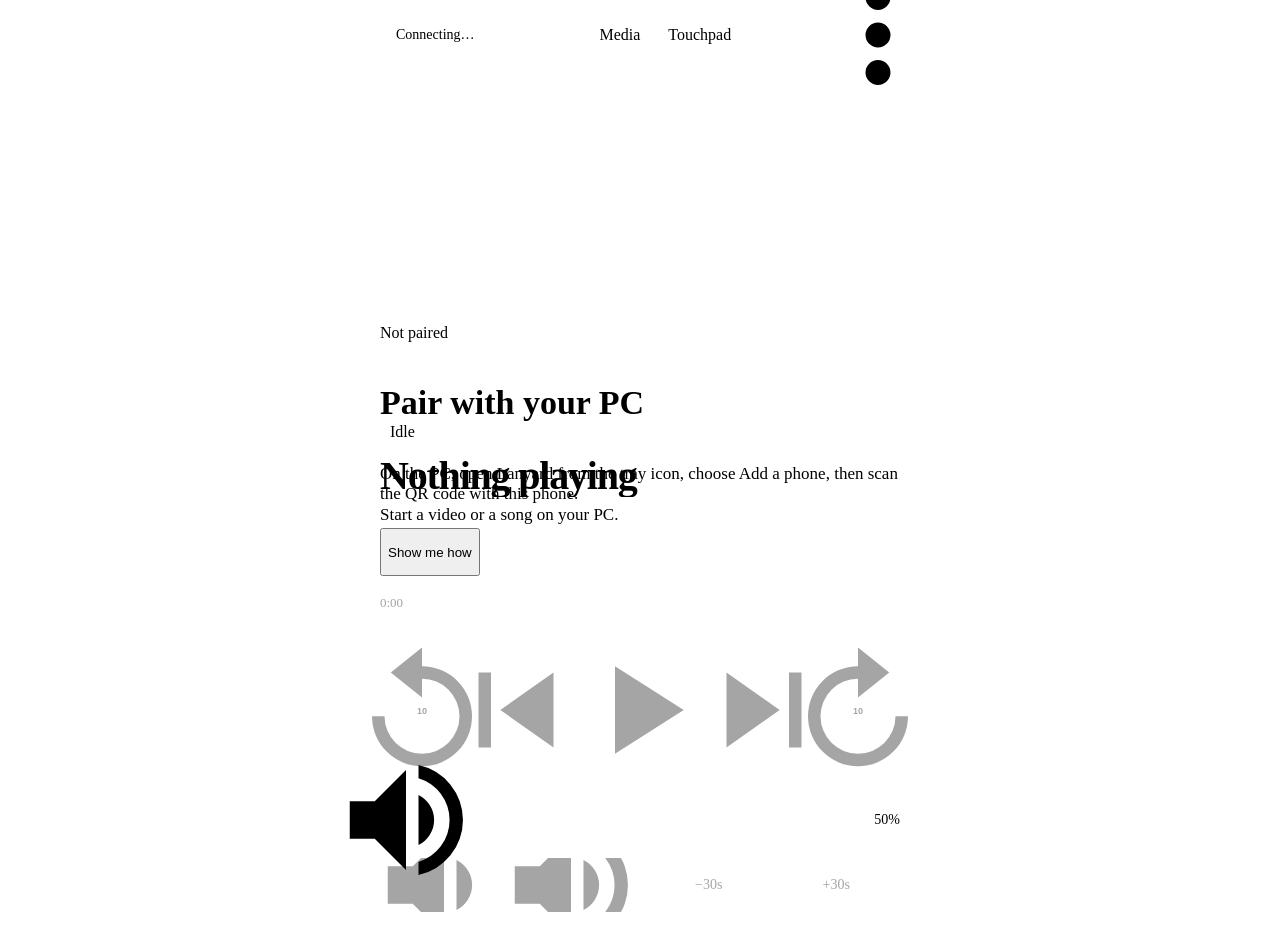
==== commit 0e2c9399: "Name the product Lanyard; new mark and icons for every platform (Android adaptive, iOS, macOS .icns " ====
--- a/agent/web/index.html
+++ b/agent/web/index.html
@@ -4,7 +4,7 @@
 <meta charset="utf-8">
 <meta name="viewport" content="width=device-width,initial-scale=1,viewport-fit=cover,user-scalable=no">
 <meta name="theme-color" content="#15110e">
-<title>Phone Remote</title>
+<title>Lanyard</title>
 <link rel="stylesheet" href="/base.css">
 <link rel="stylesheet" href="/pad.css">
 <script src="/settings.js"></script>
@@ -80,7 +80,7 @@
   .banner.show { display:flex; animation:in .25s var(--ease); } @keyframes in { from { opacity:0; transform:translateY(-6px); } }
   .banner .acts { display:flex; gap:8px; flex-wrap:wrap; } .btn.small { padding:9px 14px; font-size:14px; min-height:44px; }
   .now { position:relative; }
-  .badge { position:absolute; right:0; top:30%; font-size:34px; font-weight:800; letter-spacing:-.03em; color:var(--accent); opacity:0; transform:translateY(8px); pointer-events:none; font-variant-numeric:tabular-nums; }
+  .badge { position:absolute; right:0; top:30%; font-size:34px; font-weight:800; letter-spacing:-.03em; color:var(--accent-text); opacity:0; transform:translateY(8px); pointer-events:none; font-variant-numeric:tabular-nums; }
   .badge.show { animation:pop .9s var(--ease) forwards; }
   @keyframes pop { 0% { opacity:0; transform:translateY(10px); } 15% { opacity:1; transform:translateY(0); } 70% { opacity:1; } 100% { opacity:0; transform:translateY(-6px); } }
   .volrow { display:flex; align-items:center; gap:12px; margin-top:12px; }
@@ -90,7 +90,7 @@
   .volrow input[type=range]::-webkit-slider-runnable-track { height:4px; border-radius:4px; background:linear-gradient(to right,var(--accent) var(--p,0%),var(--surface-2) var(--p,0%)); }
   .volrow input[type=range]::-webkit-slider-thumb { -webkit-appearance:none; width:20px; height:20px; margin-top:-8px; border-radius:50%; background:var(--accent); border:0; }
   .volval { width:3em; text-align:right; font-variant-numeric:tabular-nums; color:var(--ink-dim); font-size:14px; }
-  #gate .spin { display:none; width:28px; height:28px; border-radius:50%; border:3px solid var(--surface-2); border-top-color:var(--accent); animation:spin .9s linear infinite; }
+  #gate .spin { display:none; width:28px; height:28px; border-radius:50%; border:3px solid var(--surface-2); border-top-color:var(--accent-text); animation:spin .9s linear infinite; }
   #gate.busy .spin { display:block; } @keyframes spin { to { transform:rotate(360deg); } }
   #gate .btn { align-self:flex-start; min-height:48px; }
   #gate .btn[hidden] { display:none; }
@@ -231,7 +231,7 @@
     try { legacy = localStorage.getItem('pr.legacy') || localStorage.getItem('pr.token'); } catch (e) {}
   }
   if (!token && !pairCode && !legacy) {
-    showGate('Not paired', 'Pair with your PC', 'On the PC, open Phone Remote from the tray icon, choose Add a phone, then scan the QR code with this phone.',
+    showGate('Not paired', 'Pair with your PC', 'On the PC, open Lanyard from the tray icon, choose Add a phone, then scan the QR code with this phone.',
       { action: 'Show me how', onAction: () => openGuide('connect') });
     return;
   }
@@ -281,7 +281,7 @@
       lastMsg = performance.now();
       const m = JSON.parse(e.data);
       if (m.t === 'pair') {
-        if (m.status === 'pending') showGate('Waiting for approval', 'Check your PC', `Allow “${deviceName}” in the Phone Remote window on your PC. This page continues by itself.`, { busy: true, cancel: true, onCancel: cancelPair });
+        if (m.status === 'pending') showGate('Waiting for approval', 'Check your PC', `Allow “${deviceName}” in the Lanyard window on your PC. This page continues by itself.`, { busy: true, cancel: true, onCancel: cancelPair });
         else if (m.status === 'approved') {
           token = m.device_token; pairCode = null;
           try { localStorage.setItem('pr.tok', token); } catch (e) {}
@@ -290,7 +290,7 @@
           showGate('Paired', 'You’re in', 'This phone can now control the PC.');
           setTimeout(hideGate, 1100);
         } else if (m.status === 'denied') { rejected = true; showGate('Declined', 'Not allowed', 'The PC owner declined this phone.', { action: 'Try again', onAction: retryPair }); }
-        else if (m.status === 'expired') { rejected = true; showGate('Code expired', 'Get a fresh code', 'Open Phone Remote on the PC, choose Add a phone, and scan the new QR code.', scanAgain); }
+        else if (m.status === 'expired') { rejected = true; showGate('Code expired', 'Get a fresh code', 'Open Lanyard on the PC, choose Add a phone, and scan the new QR code.', scanAgain); }
         else if (m.status === 'bad_code') {
           // Phones paired before per-phone keys hold the old shared key; try it once.
           if (!triedLegacy && pairCode) { triedLegacy = true; legacy = pairCode; pairCode = null; retryNow = true; }
